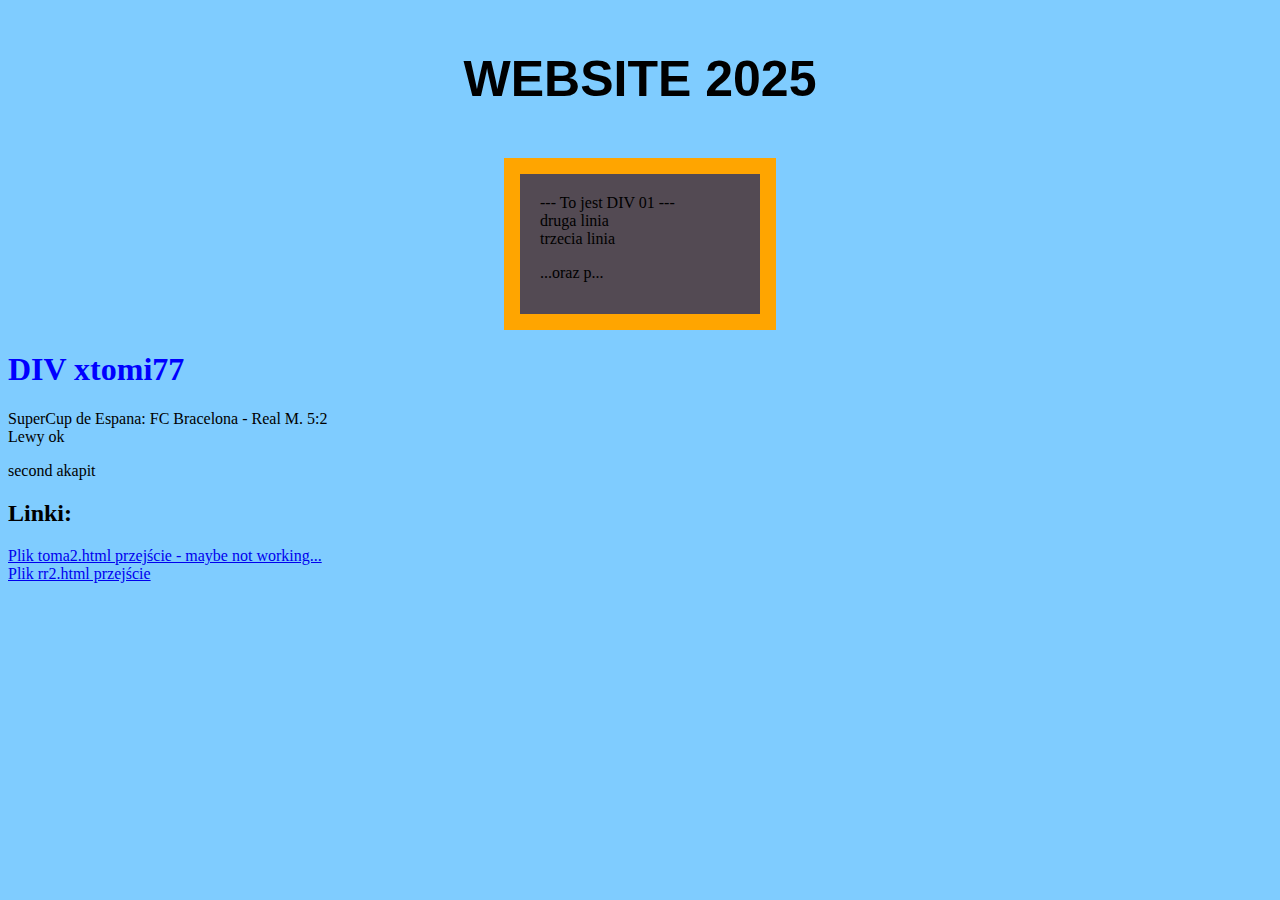
==== docs/index.html @ 4f03f286 "added #div00" ====
<!DOCTYPE html>
<html>
    <head>
        <meta charset="UTF-8">
        <title>Website 2025</title>
        <link rel="stylesheet" href="styles.css">
        <style>
        /* body {background-color: powderblue;
             background-color:#f4f4f4;} */
        h1   {color: blue;}
        p    {color: black;}
        #div00 {
            font-family: Verdana, Geneva, Tahoma, sans-serif;
            text-align: center;
            font-size: 50px;
            font-weight: bold;
        }
        #div01 {
	        width: 200px;
	        height: 100px;
	        background-color: #534A53;
	        margin: 40px auto 0;
		padding: 20px;
		margin: 30 px;
		border: 1rem solid orange; 
/* 		zapomnialem dwukropek */
        }
        
</style>
    </head>
<!-- 	Są fajne skróty klawiatury:
	Ctrl-/    - włącza i wyłącza komentarz
	
	-->
    <body>
        <div id="div00">
            <p>WEBSITE 2025</p>
        </div>
        <div id="div01" >
            <!-- roki314 -->
            --- To jest DIV 01 ---<br>
            druga linia<br>
            trzecia linia<br>
            <p>...oraz p...</p>
        </div>
        <div>
            <!-- xtomi77 -->
             <h1>DIV xtomi77</h1>
             <p>SuperCup de Espana: FC Bracelona - Real M. 5:2<br>
                Lewy ok</p>
             <!-- tu będzie tekst o tym meczu -->
             <p>second akapit</p>
        </div>
	    
<!-- 	    tu zamierzam zrobić link do drugiego pliku -->
        <H2>Linki:</H2>
	<a href="toma2.html">Plik toma2.html przejście - maybe not working... </a><br>    
<!-- 	    ! TAB      - w nowym piku .html -->
        <a href="rr2.html">Plik rr2.html przejście</a>
	    
    </body>
</html>
---- docs/styles.css ----
/* comment */
body {
    background-color: rgb(127, 204, 255);
}
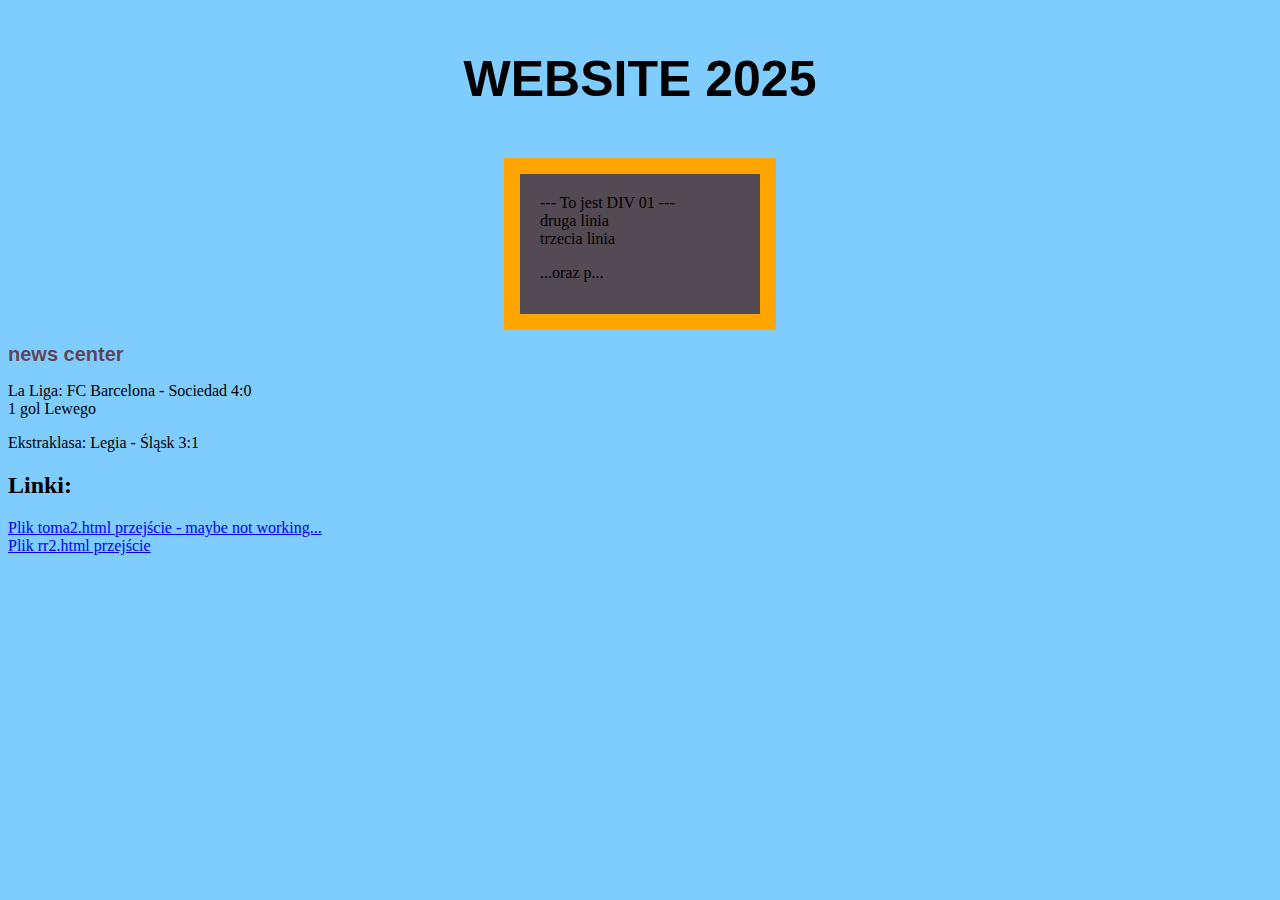
==== commit c36509b5: "modified:   docs/index.html" ====
--- a/docs/index.html
+++ b/docs/index.html
@@ -7,7 +7,7 @@
         <style>
         /* body {background-color: powderblue;
              background-color:#f4f4f4;} */
-        h1   {color: blue;}
+        h1   {color: rgba(85, 14, 14, 0.725); font-size: 20px; font-family: 'Lucida Sans', 'Lucida Sans Regular', 'Lucida Grande', 'Lucida Sans Unicode', Geneva, Verdana, sans-serif;}
         p    {color: black;}
         #div00 {
             font-family: Verdana, Geneva, Tahoma, sans-serif;
@@ -45,11 +45,11 @@
         </div>
         <div>
             <!-- xtomi77 -->
-             <h1>DIV xtomi77</h1>
-             <p>SuperCup de Espana: FC Bracelona - Real M. 5:2<br>
-                Lewy ok</p>
+             <h1>news center</h1>
+             <p>La Liga: FC Barcelona - Sociedad 4:0<br>
+                1 gol Lewego</p>
              <!-- tu będzie tekst o tym meczu -->
-             <p>second akapit</p>
+             <p>Ekstraklasa: Legia - Śląsk 3:1</p>
         </div>
 	    
 <!-- 	    tu zamierzam zrobić link do drugiego pliku -->
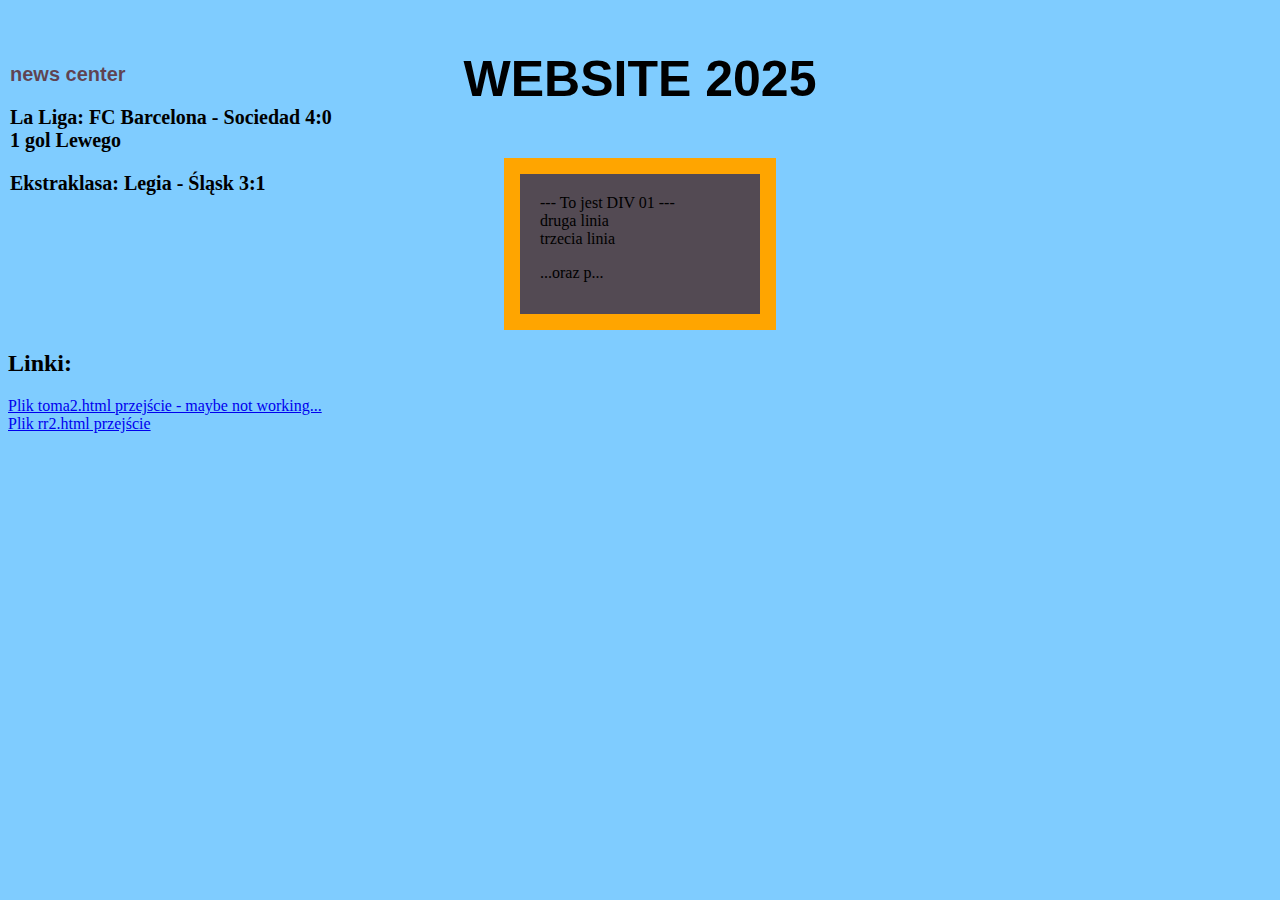
==== commit 85d60186: "modified:   docs/index.html" ====
--- a/docs/index.html
+++ b/docs/index.html
@@ -8,7 +8,6 @@
         /* body {background-color: powderblue;
              background-color:#f4f4f4;} */
         h1   {color: rgba(85, 14, 14, 0.725); font-size: 20px; font-family: 'Lucida Sans', 'Lucida Sans Regular', 'Lucida Grande', 'Lucida Sans Unicode', Geneva, Verdana, sans-serif;}
-        p    {color: black;}
         #div00 {
             font-family: Verdana, Geneva, Tahoma, sans-serif;
             text-align: center;
@@ -24,6 +23,14 @@
 		margin: 30 px;
 		border: 1rem solid orange; 
 /* 		zapomnialem dwukropek */
+        }
+        #xt01 {
+            position: absolute;
+            top: 50px;
+            left: 10px;
+            color: black;
+            font-weight: bold;
+            font-size: 20px;
         }
         
 </style>
@@ -43,7 +50,7 @@
             trzecia linia<br>
             <p>...oraz p...</p>
         </div>
-        <div>
+        <div id="xt01">
             <!-- xtomi77 -->
              <h1>news center</h1>
              <p>La Liga: FC Barcelona - Sociedad 4:0<br>
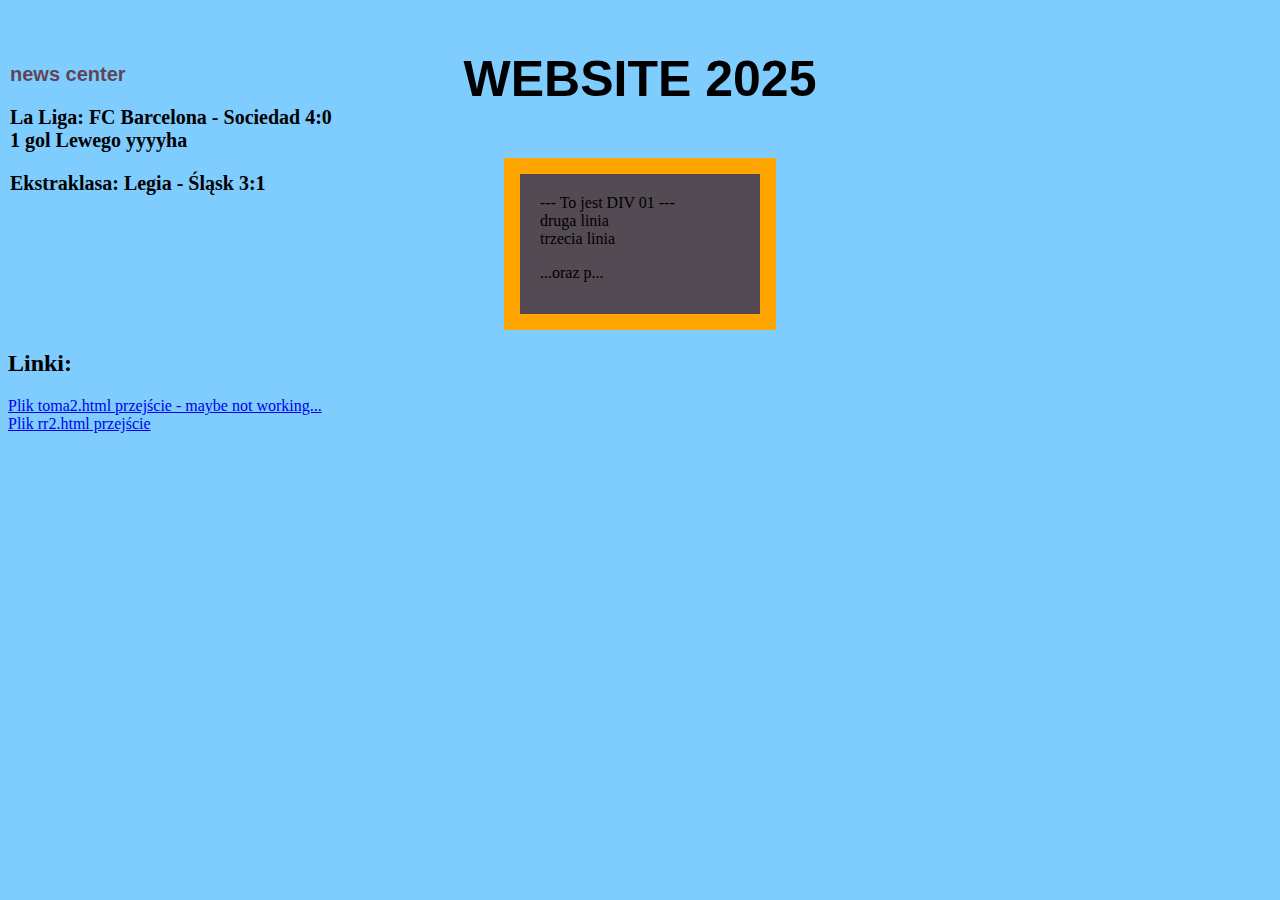
==== commit d579fb74: "Update index.html tst live" ====
--- a/docs/index.html
+++ b/docs/index.html
@@ -54,7 +54,7 @@
             <!-- xtomi77 -->
              <h1>news center</h1>
              <p>La Liga: FC Barcelona - Sociedad 4:0<br>
-                1 gol Lewego</p>
+                1 gol Lewego   yyyyha</p>
              <!-- tu będzie tekst o tym meczu -->
              <p>Ekstraklasa: Legia - Śląsk 3:1</p>
         </div>
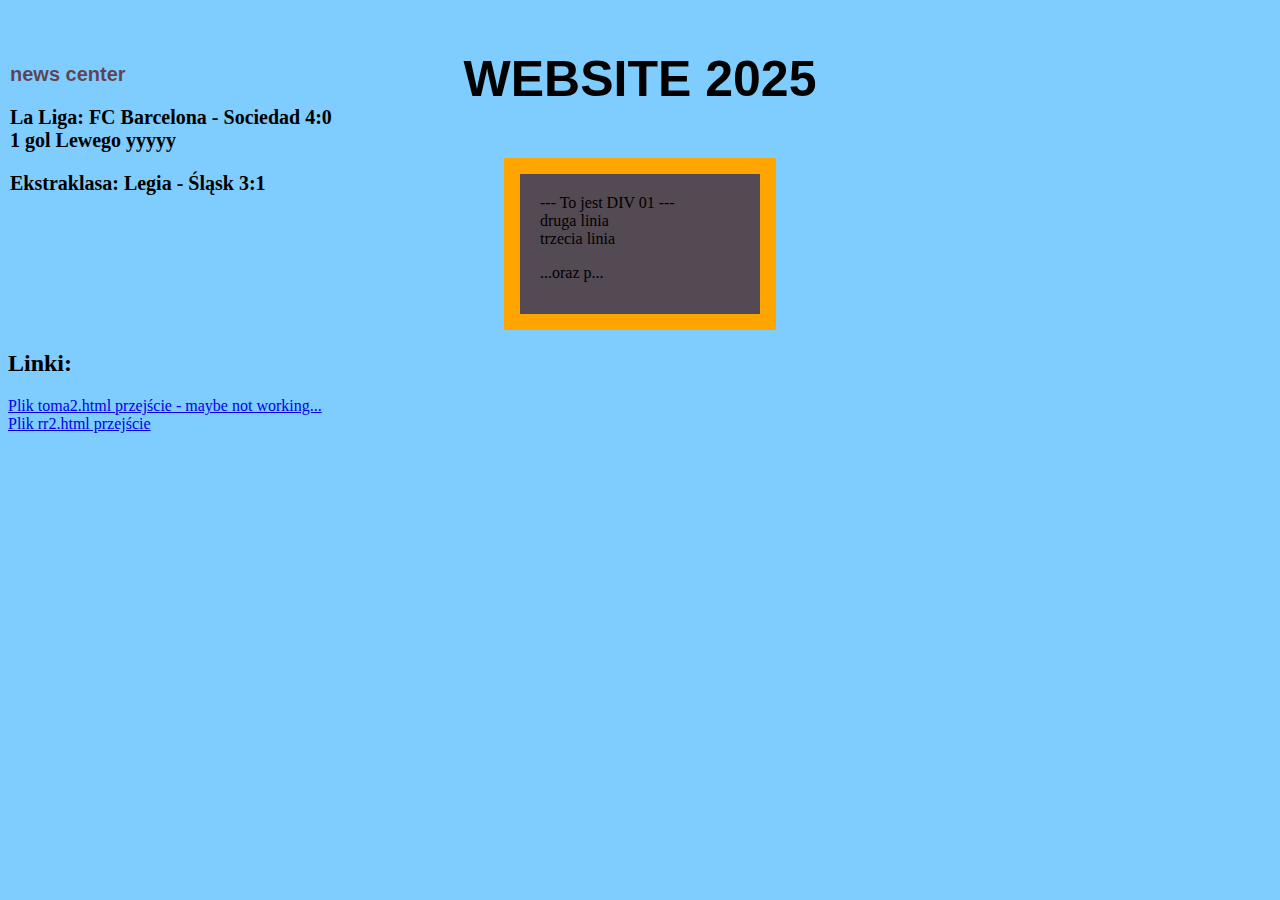
==== commit 477727cf: "sunday" ====
--- a/docs/index.html
+++ b/docs/index.html
@@ -54,7 +54,7 @@
             <!-- xtomi77 -->
              <h1>news center</h1>
              <p>La Liga: FC Barcelona - Sociedad 4:0<br>
-                1 gol Lewego   yyyyha</p>
+                1 gol Lewego yyyyy</p>
              <!-- tu będzie tekst o tym meczu -->
              <p>Ekstraklasa: Legia - Śląsk 3:1</p>
         </div>
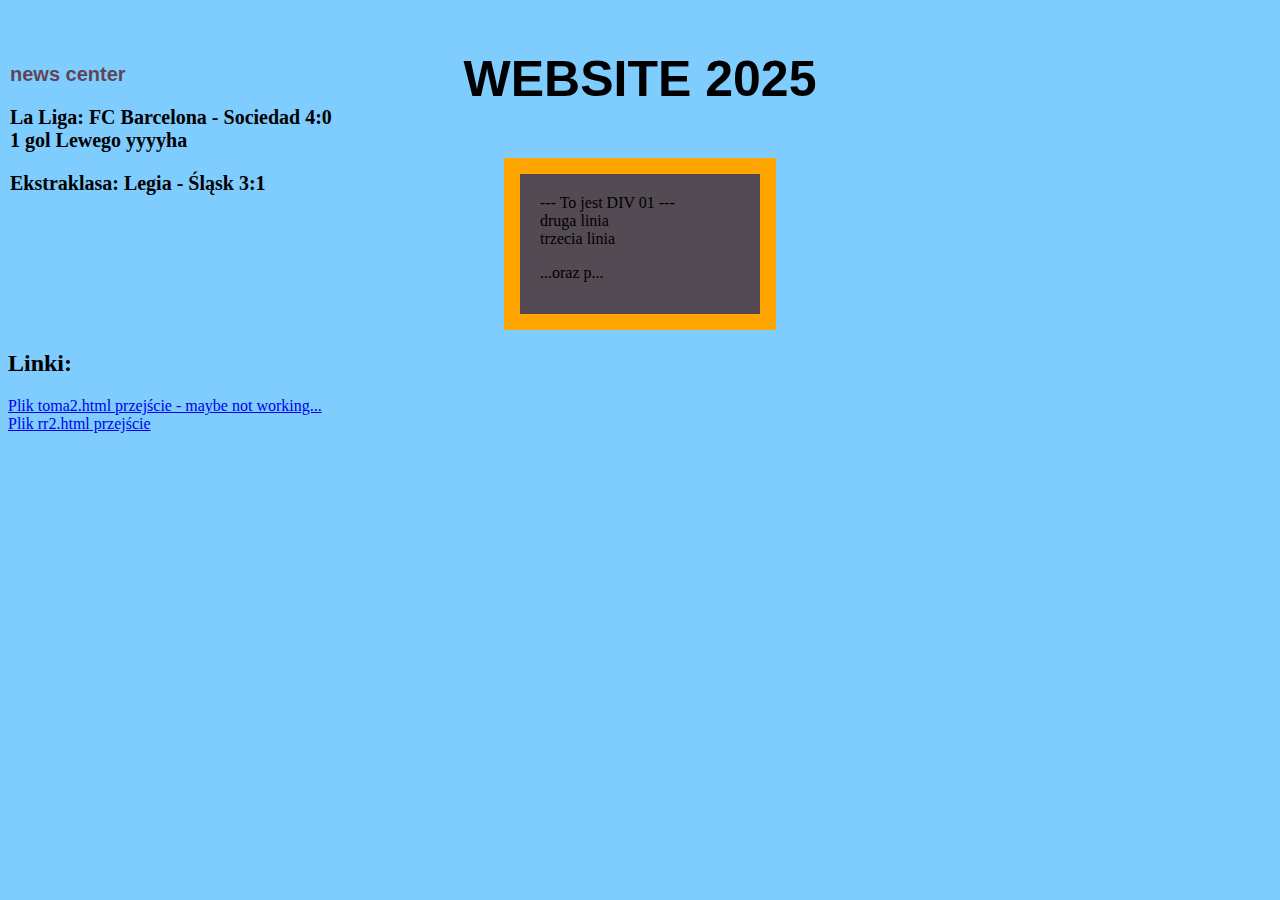
==== commit d637c0f4: "Merge branch 'main' of https://github.com/xtomi77/xrt-website-01" ====
--- a/docs/index.html
+++ b/docs/index.html
@@ -5,7 +5,7 @@
         <title>Website 2025</title>
         <link rel="stylesheet" href="styles.css">
         <style>
-        /* body {background-color: powderblue;
+        /* body {background-color: powderblue;   rrrr tu był,,,
              background-color:#f4f4f4;} */
         h1   {color: rgba(85, 14, 14, 0.725); font-size: 20px; font-family: 'Lucida Sans', 'Lucida Sans Regular', 'Lucida Grande', 'Lucida Sans Unicode', Geneva, Verdana, sans-serif;}
         #div00 {
@@ -54,7 +54,7 @@
             <!-- xtomi77 -->
              <h1>news center</h1>
              <p>La Liga: FC Barcelona - Sociedad 4:0<br>
-                1 gol Lewego yyyyy</p>
+                1 gol Lewego   yyyyha</p>
              <!-- tu będzie tekst o tym meczu -->
              <p>Ekstraklasa: Legia - Śląsk 3:1</p>
         </div>
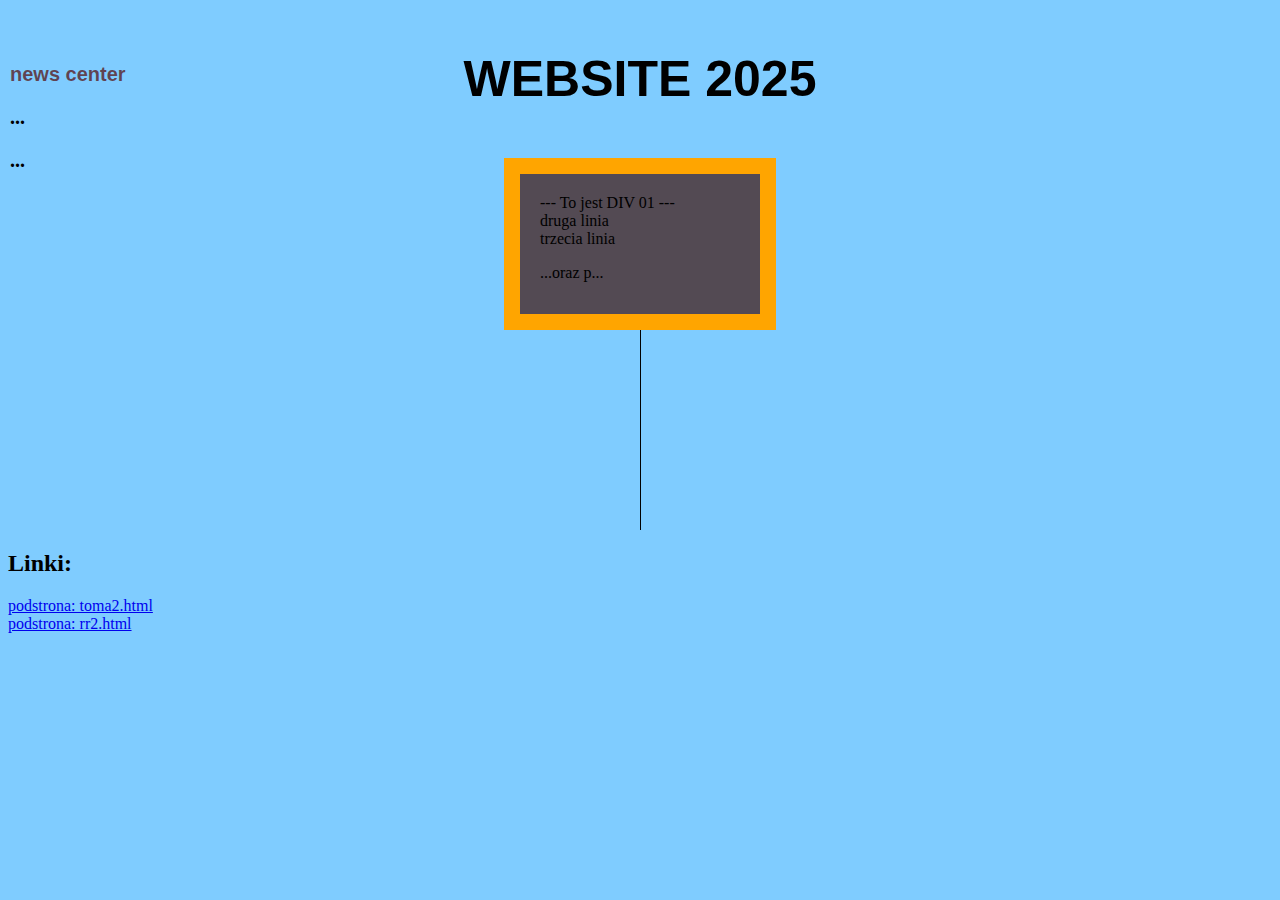
==== commit 26f57ce5: "modified:   docs/index.html 	modified:   docs/styles.css" ====
--- a/docs/index.html
+++ b/docs/index.html
@@ -53,17 +53,18 @@
         <div id="xt01">
             <!-- xtomi77 -->
              <h1>news center</h1>
-             <p>La Liga: FC Barcelona - Sociedad 4:0<br>
-                1 gol Lewego   yyyyha</p>
+             
+             <p>...</p>
              <!-- tu będzie tekst o tym meczu -->
-             <p>Ekstraklasa: Legia - Śląsk 3:1</p>
+             <p>...</p>
         </div>
+        <div class="vertical-line"></div>
 	    
 <!-- 	    tu zamierzam zrobić link do drugiego pliku -->
         <H2>Linki:</H2>
-	<a href="toma2.html">Plik toma2.html przejście - maybe not working... </a><br>    
+	<a href="toma2.html">podstrona: toma2.html</a><br>    
 <!-- 	    ! TAB      - w nowym piku .html -->
-        <a href="rr2.html">Plik rr2.html przejście</a>
+        <a href="rr2.html">podstrona: rr2.html</a>
 	    
     </body>
 </html>
--- a/docs/styles.css
+++ b/docs/styles.css
@@ -1,4 +1,11 @@
 /* comment */
 body {
     background-color: rgb(127, 204, 255);
-}+}
+
+.vertical-line {
+    width: 1px; /* Szerokość kreski */
+    height: 200px; /* Wysokość kreski */
+    background-color: black; /* Kolor kreski */
+    margin: 0 auto; /* Wyśrodkowanie (opcjonalne) */
+}
